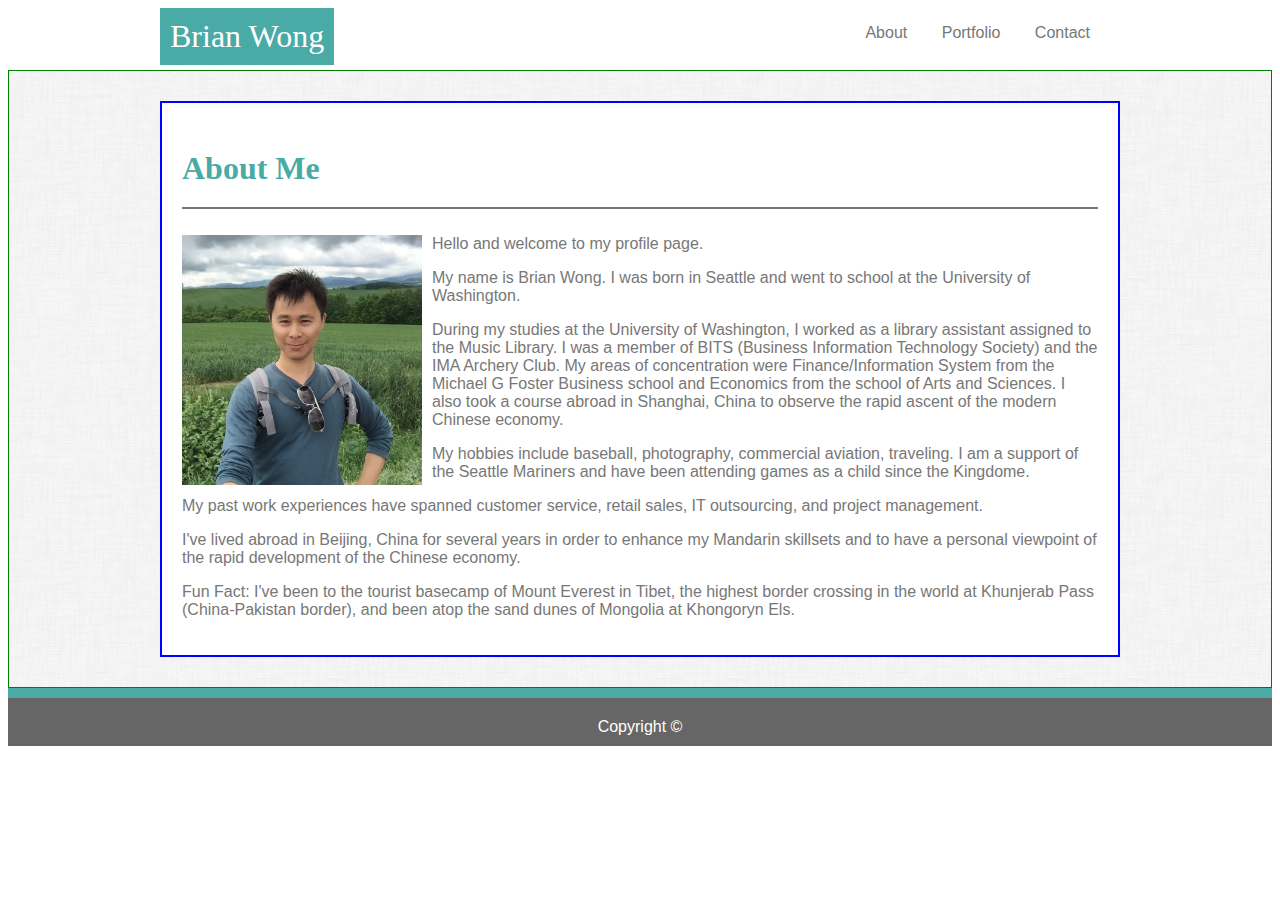
==== index.html @ 7e6d79ca "adding homework onto GitHub" ====
<!DOCTYPE html>
<html lang="en">
  <head>
    <meta charset="utf-8">
    <title>Brian's Profile</title>
    <link rel="stylesheet" type="text/css" href="assets/css/style.css">
  </head>

  <body>
  <div class = "container-headernav">
    <section id = "head-nav">
      <!-- Header -->
      <header id = "heading">Brian Wong</header>

      <!-- Navigation -->
      <nav id = "navbar">
        <ul>
            <li><a href="index.html">About</a></li>
            <li><a href="portfolio.html">Portfolio</a></li>
            <li><a href="contact.html">Contact</a></li>
        </ul> 
      </nav>
    </section>
  </div>  

    <!-- Container, Main-Bio, Bio-Image -->
  <div class ="container-bio">
    <section id ="main-bio">
        <h2>About Me</h2>

        <img id ="bio-image" src="assets/images/IMG_4884b.jpg" alt="Brian Wong">
        
        <p>Hello and welcome to my profile page.</p>
          
        <p>My name is Brian Wong. I was born in Seattle and went to school at the University of Washington.</p>

        <p>During my studies at the University of Washington, I worked as a library assistant assigned to the Music Library. I was a member of BITS (Business Information Technology Society) and the IMA Archery Club. My areas of concentration were Finance/Information System from the Michael G Foster Business school and Economics from the school of Arts and Sciences. I also took a course abroad in Shanghai, China to observe the rapid ascent of the modern Chinese economy.</p>

        <p>My hobbies include baseball, photography, commercial aviation, traveling. I am a support of the Seattle Mariners and have been attending games as a child since the Kingdome.</p>

        <p>My past work experiences have spanned customer service, retail sales, IT outsourcing, and project management.</p>

        <p>I've lived abroad in Beijing, China for several years in order to enhance my Mandarin skillsets and to have a personal viewpoint of the rapid development of the Chinese economy.</p>

        <p>Fun Fact: I've been to the tourist basecamp of Mount Everest in Tibet, the highest border crossing in the world at Khunjerab Pass (China-Pakistan border), and been atop the sand dunes of Mongolia at Khongoryn Els.</p>
    </section>

  </div>

  <!-- Footer -->
  <footer>Copyright ©</footer>

  </body>

</html>
---- assets/css/style.css ----
/* global */

*{
    font-family: Arial, Helvetica, sans-serif;
    color: #777777;
    box-sizing: border-box;
}


#heading{
    font-family: Georgia, 'Times New Roman', Times, serif;
    background: #4aaaa5;
    color: #ffffff;
    float: left;
    font-size: 2em;
    padding: 10px;
    margin-bottom: 5px;
}


h2 {
    clear:both;
    color: #4aaaa5;
    font-family: Georgia, 'Times New Roman', Times, serif;
    border-bottom: 2px solid #777777;
    padding-bottom: 20px;
    font-size: 2em;
}

p, 
body{
    color:#777777;
}

footer{
    clear:both;
    border-top: 10px solid #4aaaa5;
    background-color: #666666;
    color: #ffffff;
    text-align: center;
    padding:20px 10px 10px 10px;
}

/* Containers */

.container-headernav{
    max-width: 960px;
    margin: auto;
}
.container-bio,
.container-contact,
.container-portfolio{
    clear:both;
    background-image: url("../../assets/images/dust_scratches.png");
    background-repeat: repeat;
    background-color: #cccccc;
    padding-top: 30px;
    padding-bottom: 30px;
    border: 1px solid green;
}

/* navigation */
#navbar {
    float: right;
}

#navbar ul{
    list-style: none; 
}

#navbar li{
    display: inline;
}

#navbar a{
    text-decoration: none;
    padding-right: 30px;
}

/* About Page*/

#bio-image{
    float:left;
    padding-right: 10px; 
    width: 250px;
    height: 250px; 
}

/* Contact Page */

#contact form{
    box-sizing: border-box;
    max-width: 960px;
    padding-left:10px;  
}

#main-bio,
#contact,
#portfolio{
    clear:both;
    border-top: 2px solid lightgray;
    padding: 20px;
    background-color: white;
    max-width: 960px;
    margin: auto;    
    border:  2px solid blue;
}


/* Contact Inputs */
input[type=button]{
    background-color: #4aaaa5;
    border: none;
    color: white;
    text-decoration: none;
    margin-top: 20px;
    margin-bottom: 20px;
    cursor: pointer;
    width: 100px;
    height: 25px;
}

input[type=text],
input[type=email]{
    padding-left:10px;
    margin-left:10px;
    width: 95%;
    height:20px;
}

textarea{
    width: 95%;
    height: 50px;
    margin-left:10px;
    padding-left:10px;
}

/* Portfolio grid */
#portfolio .wrapper{
    border: 2px solid red;
    display: grid; 
    grid-template-columns: 50% 50%;
    grid-gap:10px;
    padding: 20px;
}

.grid-item{
    border: 2px solid black;
    max-width: 375px;
    align-self: center;
    justify-self: center;
    padding: 5px;
}

.grid-item-caption {
    position: relative;
    background-color: #4aaaa5;
    top: 10px;
    max-width: 200px;
    max-height: 50px;
    

}
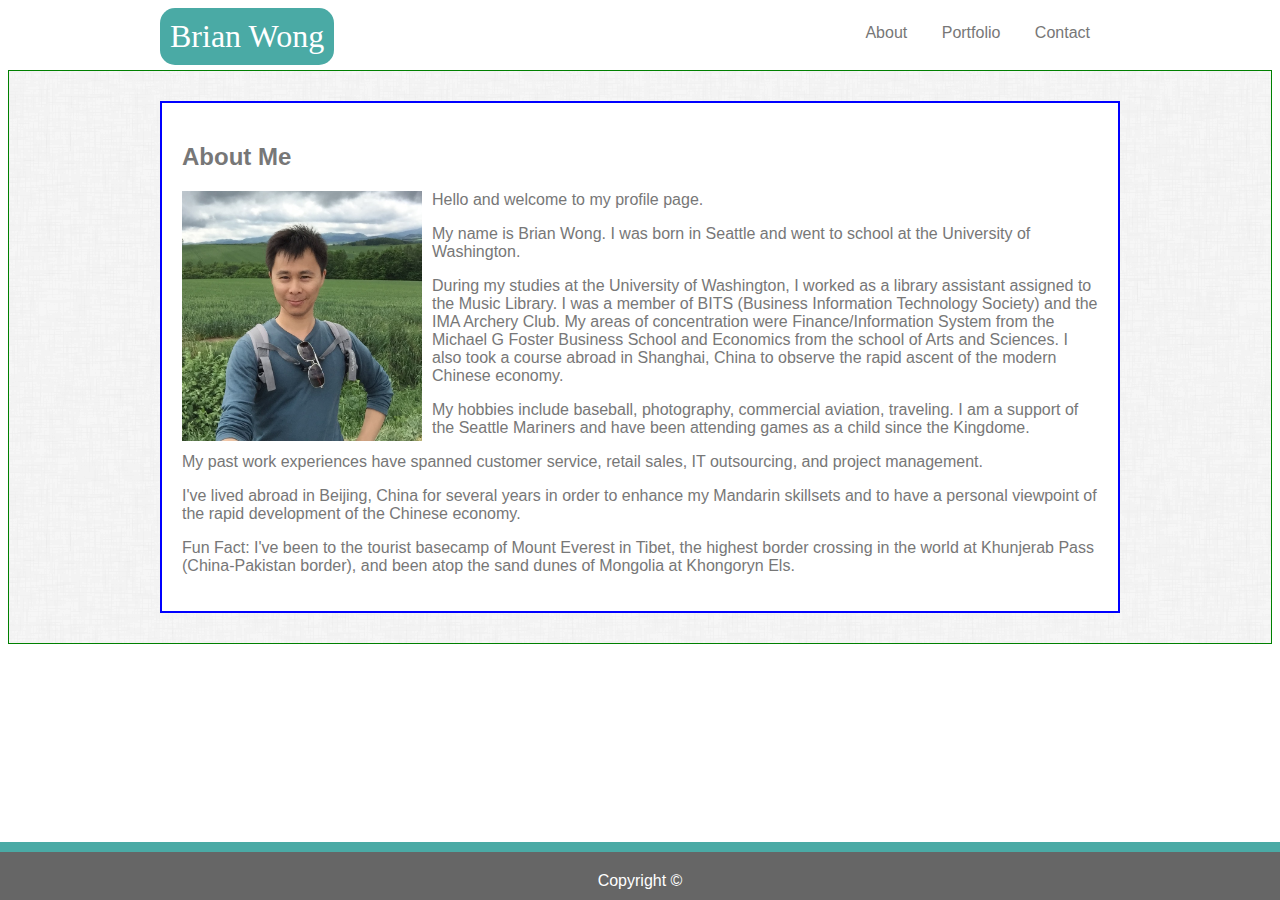
==== commit c30dc911: "new changes 20180807" ====
--- a/index.html
+++ b/index.html
@@ -16,8 +16,8 @@
       <nav id = "navbar">
         <ul>
             <li><a href="index.html">About</a></li>
-            <li><a href="portfolio.html">Portfolio</a></li>
-            <li><a href="contact.html">Contact</a></li>
+            <li><a href="pages/portfolio.html">Portfolio</a></li>
+            <li><a href="pages/contact.html">Contact</a></li>
         </ul> 
       </nav>
     </section>
@@ -34,7 +34,7 @@
           
         <p>My name is Brian Wong. I was born in Seattle and went to school at the University of Washington.</p>
 
-        <p>During my studies at the University of Washington, I worked as a library assistant assigned to the Music Library. I was a member of BITS (Business Information Technology Society) and the IMA Archery Club. My areas of concentration were Finance/Information System from the Michael G Foster Business school and Economics from the school of Arts and Sciences. I also took a course abroad in Shanghai, China to observe the rapid ascent of the modern Chinese economy.</p>
+        <p>During my studies at the University of Washington, I worked as a library assistant assigned to the Music Library. I was a member of BITS (Business Information Technology Society) and the IMA Archery Club. My areas of concentration were Finance/Information System from the Michael G Foster Business School and Economics from the school of Arts and Sciences. I also took a course abroad in Shanghai, China to observe the rapid ascent of the modern Chinese economy.</p>
 
         <p>My hobbies include baseball, photography, commercial aviation, traveling. I am a support of the Seattle Mariners and have been attending games as a child since the Kingdome.</p>
 
@@ -48,7 +48,7 @@
   </div>
 
   <!-- Footer -->
-  <footer>Copyright ©</footer>
+  <footer class = "footer">Copyright ©</footer>
 
   </body>
 
--- a/assets/css/style.css
+++ b/assets/css/style.css
@@ -15,10 +15,11 @@
     font-size: 2em;
     padding: 10px;
     margin-bottom: 5px;
+    border-radius: 15px;
 }
 
 
-h2 {
+h2, {
     clear:both;
     color: #4aaaa5;
     font-family: Georgia, 'Times New Roman', Times, serif;
@@ -32,8 +33,12 @@
     color:#777777;
 }
 
-footer{
+.footer{
     clear:both;
+    position: fixed;
+    left: 0;
+    bottom: 0;
+    width: 100%;
     border-top: 10px solid #4aaaa5;
     background-color: #666666;
     color: #ffffff;
@@ -122,16 +127,20 @@
 
 input[type=text],
 input[type=email]{
+    padding-top: 5px;
     padding-left:10px;
-    margin-left:10px;
     width: 95%;
-    height:20px;
+    height:35px;
 }
 
 textarea{
+    max-width: 95%;
+    min-width: 95%;
     width: 95%;
-    height: 50px;
-    margin-left:10px;
+    min-height: 75px;
+    max-height: 200px;
+    height: 75px;
+    padding-top: 5px;
     padding-left:10px;
 }
 
@@ -147,18 +156,23 @@
 .grid-item{
     border: 2px solid black;
     max-width: 375px;
+    max-height: 225px;
     align-self: center;
     justify-self: center;
-    padding: 5px;
+    position: relative;
+    padding-top:3px;
 }
 
 .grid-item-caption {
-    position: relative;
+    position: absolute;
     background-color: #4aaaa5;
-    top: 10px;
-    max-width: 200px;
+    bottom: 30px;
+    width: 100%;
+    max-width: 350px;
     max-height: 50px;
-    
-
+    text-align: center;
+    padding-top: 5px;
+    padding-bottom: 5px;
+    color: #ffffff;
 }
 
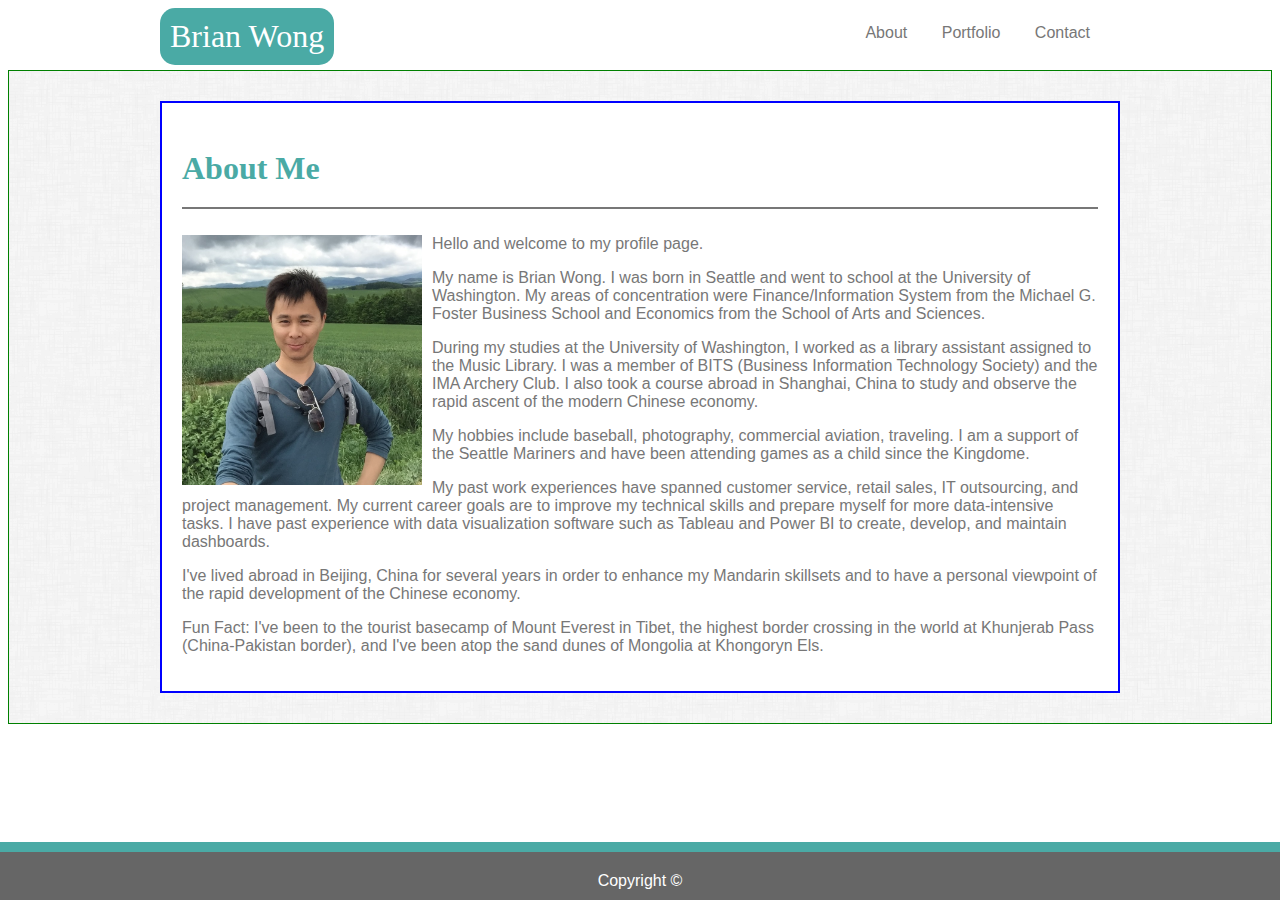
==== commit bbf0950e: "new changes 20180808" ====
--- a/index.html
+++ b/index.html
@@ -32,17 +32,17 @@
         
         <p>Hello and welcome to my profile page.</p>
           
-        <p>My name is Brian Wong. I was born in Seattle and went to school at the University of Washington.</p>
+        <p>My name is Brian Wong. I was born in Seattle and went to school at the University of Washington. My areas of concentration were Finance/Information System from the Michael G. Foster Business School and Economics from the School of Arts and Sciences.</p>
 
-        <p>During my studies at the University of Washington, I worked as a library assistant assigned to the Music Library. I was a member of BITS (Business Information Technology Society) and the IMA Archery Club. My areas of concentration were Finance/Information System from the Michael G Foster Business School and Economics from the school of Arts and Sciences. I also took a course abroad in Shanghai, China to observe the rapid ascent of the modern Chinese economy.</p>
+        <p>During my studies at the University of Washington, I worked as a library assistant assigned to the Music Library. I was a member of BITS (Business Information Technology Society) and the IMA Archery Club. I also took a course abroad in Shanghai, China to study and observe the rapid ascent of the modern Chinese economy.</p>
 
         <p>My hobbies include baseball, photography, commercial aviation, traveling. I am a support of the Seattle Mariners and have been attending games as a child since the Kingdome.</p>
 
-        <p>My past work experiences have spanned customer service, retail sales, IT outsourcing, and project management.</p>
+        <p>My past work experiences have spanned customer service, retail sales, IT outsourcing, and project management. My current career goals are to improve my technical skills and prepare myself for more data-intensive tasks. I have past experience with data visualization software such as Tableau and Power BI to create, develop, and maintain dashboards.</p>
 
         <p>I've lived abroad in Beijing, China for several years in order to enhance my Mandarin skillsets and to have a personal viewpoint of the rapid development of the Chinese economy.</p>
 
-        <p>Fun Fact: I've been to the tourist basecamp of Mount Everest in Tibet, the highest border crossing in the world at Khunjerab Pass (China-Pakistan border), and been atop the sand dunes of Mongolia at Khongoryn Els.</p>
+        <p>Fun Fact: I've been to the tourist basecamp of Mount Everest in Tibet, the highest border crossing in the world at Khunjerab Pass (China-Pakistan border), and I've been atop the sand dunes of Mongolia at Khongoryn Els.</p>
     </section>
 
   </div>
--- a/assets/css/style.css
+++ b/assets/css/style.css
@@ -5,7 +5,6 @@
     color: #777777;
     box-sizing: border-box;
 }
-
 
 #heading{
     font-family: Georgia, 'Times New Roman', Times, serif;
@@ -18,8 +17,7 @@
     border-radius: 15px;
 }
 
-
-h2, {
+h2 {
     clear:both;
     color: #4aaaa5;
     font-family: Georgia, 'Times New Roman', Times, serif;
@@ -43,11 +41,11 @@
     background-color: #666666;
     color: #ffffff;
     text-align: center;
+    font-size: 1em;
     padding:20px 10px 10px 10px;
 }
 
 /* Containers */
-
 .container-headernav{
     max-width: 960px;
     margin: auto;
@@ -83,7 +81,6 @@
 }
 
 /* About Page*/
-
 #bio-image{
     float:left;
     padding-right: 10px; 
@@ -92,7 +89,6 @@
 }
 
 /* Contact Page */
-
 #contact form{
     box-sizing: border-box;
     max-width: 960px;
@@ -148,19 +144,19 @@
 #portfolio .wrapper{
     border: 2px solid red;
     display: grid; 
-    grid-template-columns: 50% 50%;
-    grid-gap:10px;
+    grid-template-columns: 1fr 1fr;
+    grid-gap: 10px;
     padding: 20px;
 }
 
 .grid-item{
     border: 2px solid black;
-    max-width: 375px;
-    max-height: 225px;
+    max-width: 100%;
+    max-height: 100%;
     align-self: center;
     justify-self: center;
     position: relative;
-    padding-top:3px;
+    padding-top: 3px;
 }
 
 .grid-item-caption {
@@ -168,11 +164,35 @@
     background-color: #4aaaa5;
     bottom: 30px;
     width: 100%;
-    max-width: 350px;
-    max-height: 50px;
+    max-width: 100%;
+    max-height: 30%;
     text-align: center;
     padding-top: 5px;
     padding-bottom: 5px;
     color: #ffffff;
 }
 
+/* Scrollbar */
+html {
+    overflow-y: scroll; 
+  }
+
+  /* width */
+::-webkit-scrollbar {
+    width: 10px;
+}
+
+/* Track */
+::-webkit-scrollbar-track {
+    background: #f1f1f1; 
+}
+
+/* Handle */
+::-webkit-scrollbar-thumb {
+    background: #888; 
+}
+
+/* Handle on hover */
+::-webkit-scrollbar-thumb:hover {
+    background: #555; 
+}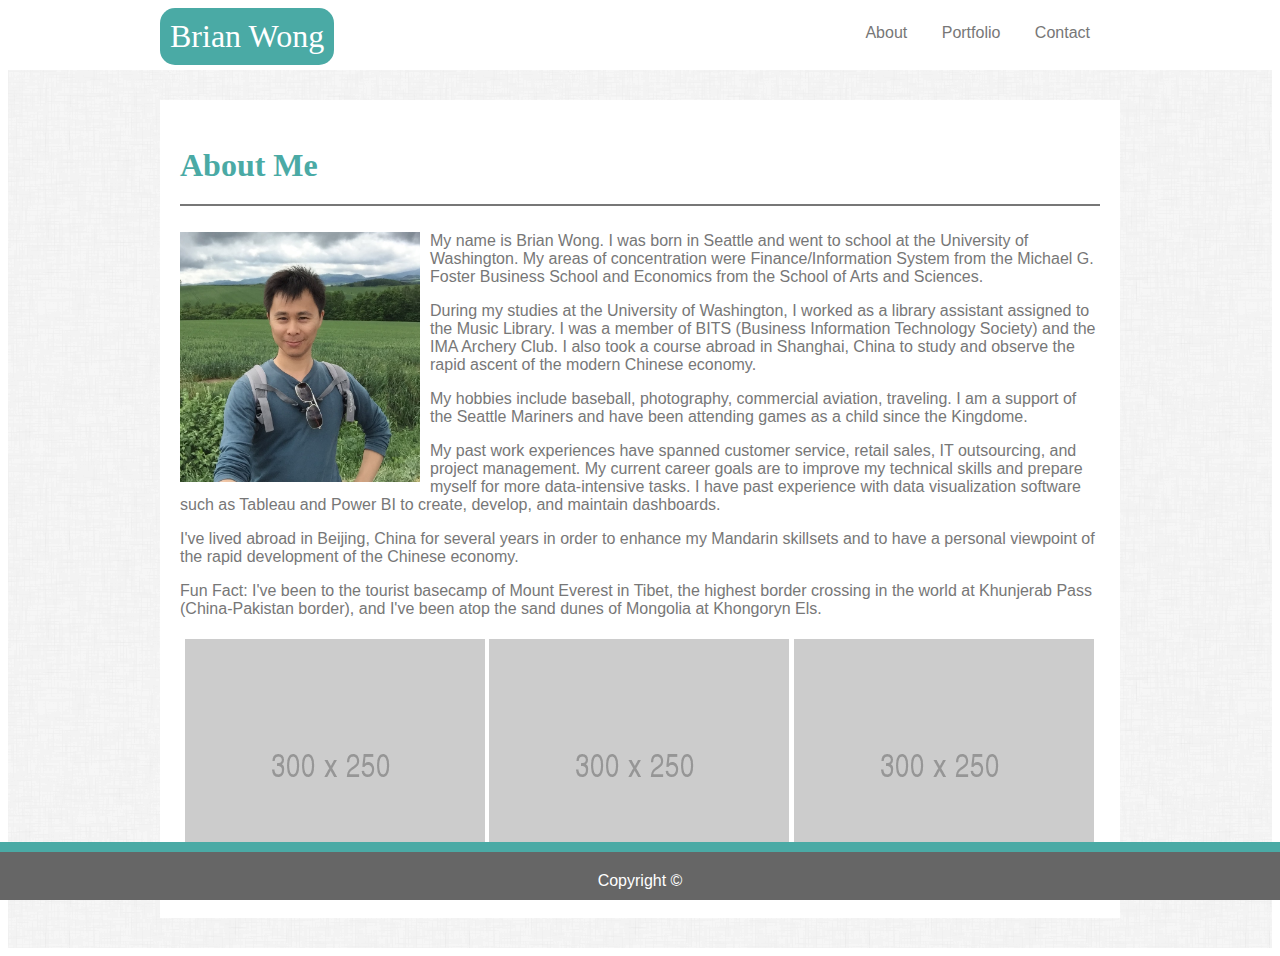
==== commit 0d992080: "updates to homework 20180808 2113" ====
--- a/index.html
+++ b/index.html
@@ -2,6 +2,7 @@
 <html lang="en">
   <head>
     <meta charset="utf-8">
+    <meta name="viewport" content="width=device-width, initial-scale=1">
     <title>Brian's Profile</title>
     <link rel="stylesheet" type="text/css" href="assets/css/style.css">
   </head>
@@ -29,9 +30,7 @@
         <h2>About Me</h2>
 
         <img id ="bio-image" src="assets/images/IMG_4884b.jpg" alt="Brian Wong">
-        
-        <p>Hello and welcome to my profile page.</p>
-          
+                 
         <p>My name is Brian Wong. I was born in Seattle and went to school at the University of Washington. My areas of concentration were Finance/Information System from the Michael G. Foster Business School and Economics from the School of Arts and Sciences.</p>
 
         <p>During my studies at the University of Washington, I worked as a library assistant assigned to the Music Library. I was a member of BITS (Business Information Technology Society) and the IMA Archery Club. I also took a course abroad in Shanghai, China to study and observe the rapid ascent of the modern Chinese economy.</p>
@@ -43,6 +42,13 @@
         <p>I've lived abroad in Beijing, China for several years in order to enhance my Mandarin skillsets and to have a personal viewpoint of the rapid development of the Chinese economy.</p>
 
         <p>Fun Fact: I've been to the tourist basecamp of Mount Everest in Tibet, the highest border crossing in the world at Khunjerab Pass (China-Pakistan border), and I've been atop the sand dunes of Mongolia at Khongoryn Els.</p>
+
+        <div class ="container-about-me-pictures">
+            <img id ="mount-everest-image" src="assets/images/300x250.png" alt="Mount Everest">
+            <img id ="khunjerab-pass-image" src="assets/images/300x250.png" alt="Khunjerab Pass">
+            <img id ="khongoryn-els-image" src="assets/images/300x250.png" alt="Khongoryn Els">
+        </div>
+
     </section>
 
   </div>
--- a/assets/css/style.css
+++ b/assets/css/style.css
@@ -59,7 +59,7 @@
     background-color: #cccccc;
     padding-top: 30px;
     padding-bottom: 30px;
-    border: 1px solid green;
+    /* border: 1px solid green; */
 }
 
 /* navigation */
@@ -88,6 +88,11 @@
     height: 250px; 
 }
 
+.container-about-me-pictures{
+    align-items:center;
+    padding: 5px;
+}
+
 /* Contact Page */
 #contact form{
     box-sizing: border-box;
@@ -98,13 +103,12 @@
 #main-bio,
 #contact,
 #portfolio{
-    clear:both;
-    border-top: 2px solid lightgray;
+    /* border:  2px solid blue; */
+    clear:both;
     padding: 20px;
     background-color: white;
     max-width: 960px;
     margin: auto;    
-    border:  2px solid blue;
 }
 
 
@@ -133,8 +137,8 @@
     max-width: 95%;
     min-width: 95%;
     width: 95%;
-    min-height: 75px;
-    max-height: 200px;
+    min-height: 100px;
+    max-height: 250px;
     height: 75px;
     padding-top: 5px;
     padding-left:10px;
@@ -142,7 +146,7 @@
 
 /* Portfolio grid */
 #portfolio .wrapper{
-    border: 2px solid red;
+    /* border: 2px solid red; */
     display: grid; 
     grid-template-columns: 1fr 1fr;
     grid-gap: 10px;
@@ -150,7 +154,7 @@
 }
 
 .grid-item{
-    border: 2px solid black;
+    /* border: 2px solid black; */
     max-width: 100%;
     max-height: 100%;
     align-self: center;
@@ -172,6 +176,16 @@
     color: #ffffff;
 }
 
+/* font icons */
+.fa-baseball-ball,
+.fa-globe,
+.fa-cocktail,
+.fa-camera,
+.fa-subway,
+.fa-plane{
+    color:white;
+}
+
 /* Scrollbar */
 html {
     overflow-y: scroll; 
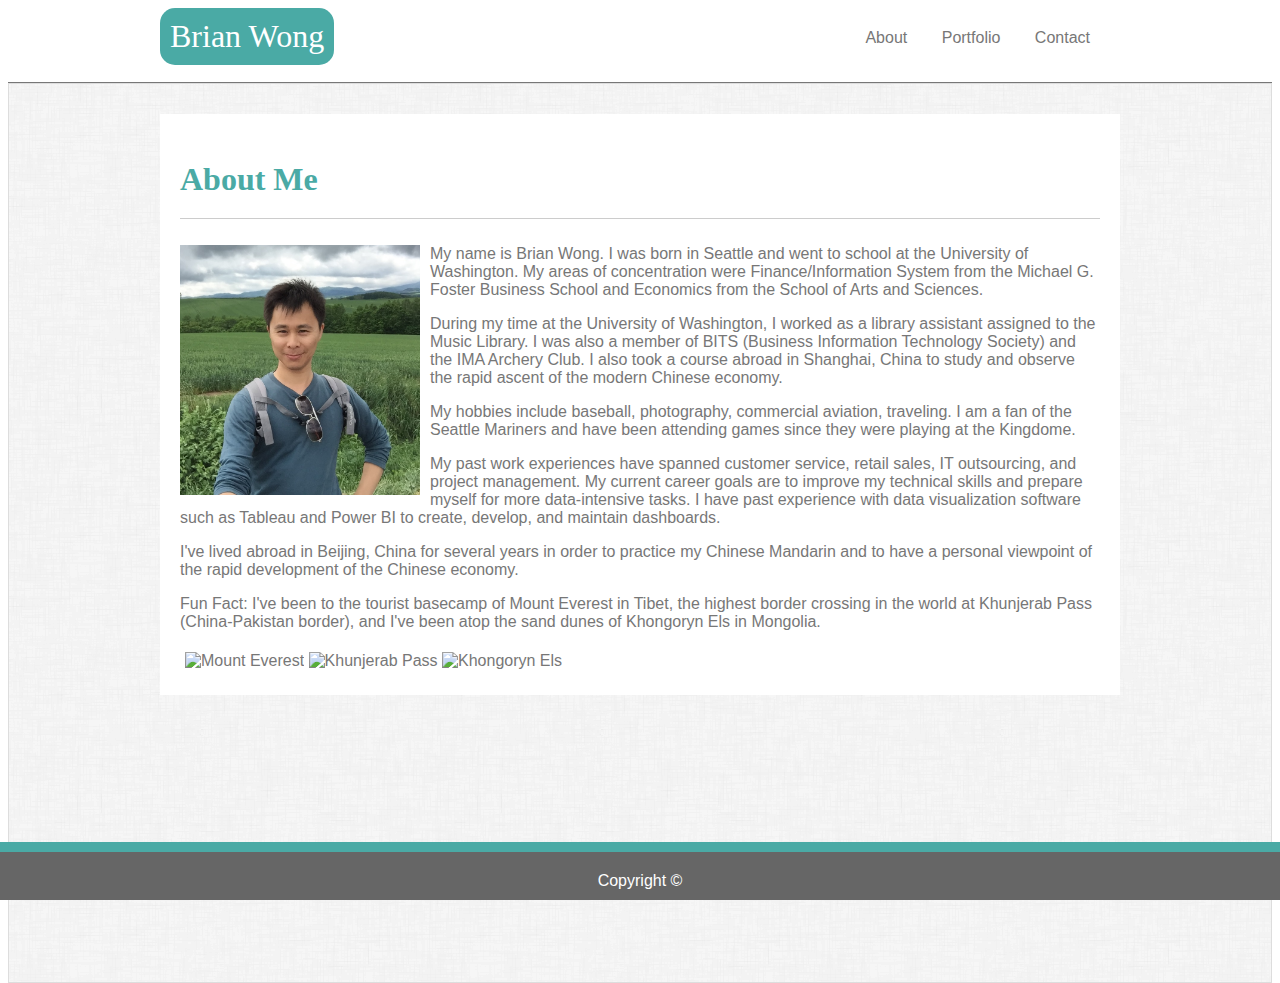
==== commit e320ad84: "new changes 20180810" ====
--- a/index.html
+++ b/index.html
@@ -33,24 +33,22 @@
                  
         <p>My name is Brian Wong. I was born in Seattle and went to school at the University of Washington. My areas of concentration were Finance/Information System from the Michael G. Foster Business School and Economics from the School of Arts and Sciences.</p>
 
-        <p>During my studies at the University of Washington, I worked as a library assistant assigned to the Music Library. I was a member of BITS (Business Information Technology Society) and the IMA Archery Club. I also took a course abroad in Shanghai, China to study and observe the rapid ascent of the modern Chinese economy.</p>
+        <p>During my time at the University of Washington, I worked as a library assistant assigned to the Music Library. I was also a member of BITS (Business Information Technology Society) and the IMA Archery Club. I also took a course abroad in Shanghai, China to study and observe the rapid ascent of the modern Chinese economy.</p>
 
-        <p>My hobbies include baseball, photography, commercial aviation, traveling. I am a support of the Seattle Mariners and have been attending games as a child since the Kingdome.</p>
+        <p>My hobbies include baseball, photography, commercial aviation, traveling. I am a fan of the Seattle Mariners and have been attending games since they were playing at the Kingdome.</p>
 
         <p>My past work experiences have spanned customer service, retail sales, IT outsourcing, and project management. My current career goals are to improve my technical skills and prepare myself for more data-intensive tasks. I have past experience with data visualization software such as Tableau and Power BI to create, develop, and maintain dashboards.</p>
 
-        <p>I've lived abroad in Beijing, China for several years in order to enhance my Mandarin skillsets and to have a personal viewpoint of the rapid development of the Chinese economy.</p>
+        <p>I've lived abroad in Beijing, China for several years in order to practice my Chinese Mandarin and to have a personal viewpoint of the rapid development of the Chinese economy.</p>
 
-        <p>Fun Fact: I've been to the tourist basecamp of Mount Everest in Tibet, the highest border crossing in the world at Khunjerab Pass (China-Pakistan border), and I've been atop the sand dunes of Mongolia at Khongoryn Els.</p>
+        <p>Fun Fact: I've been to the tourist basecamp of Mount Everest in Tibet, the highest border crossing in the world at Khunjerab Pass (China-Pakistan border), and I've been atop the sand dunes of Khongoryn Els in Mongolia.</p>
 
         <div class ="container-about-me-pictures">
-            <img id ="mount-everest-image" src="assets/images/300x250.png" alt="Mount Everest">
-            <img id ="khunjerab-pass-image" src="assets/images/300x250.png" alt="Khunjerab Pass">
-            <img id ="khongoryn-els-image" src="assets/images/300x250.png" alt="Khongoryn Els">
+            <img id ="mount-everest-image" src="assets/images/DSC_7345.JPG" alt="Mount Everest" width = "300" height ="200">
+            <img id ="khunjerab-pass-image" src="assets/images/DSC_4364.JPG" alt="Khunjerab Pass" width = "300" height ="200">
+            <img id ="khongoryn-els-image" src="assets/images/DSC_1612.JPG" alt="Khongoryn Els" width = "300" height ="200">
         </div>
-
     </section>
-
   </div>
 
   <!-- Footer -->
--- a/assets/css/style.css
+++ b/assets/css/style.css
@@ -15,20 +15,23 @@
     padding: 10px;
     margin-bottom: 5px;
     border-radius: 15px;
+    /* border: 1px solid red; */
 }
 
 h2 {
     clear:both;
     color: #4aaaa5;
     font-family: Georgia, 'Times New Roman', Times, serif;
-    border-bottom: 2px solid #777777;
+    border-bottom: 1px solid #cccccc;
     padding-bottom: 20px;
     font-size: 2em;
 }
 
 p, 
-body{
+body,
+html{
     color:#777777;
+    height:100%;
 }
 
 .footer{
@@ -46,9 +49,11 @@
 }
 
 /* Containers */
+
 .container-headernav{
-    max-width: 960px;
     margin: auto;
+    border-bottom: 1px solid #777777;
+    height: 75px;   
 }
 .container-bio,
 .container-contact,
@@ -57,14 +62,20 @@
     background-image: url("../../assets/images/dust_scratches.png");
     background-repeat: repeat;
     background-color: #cccccc;
+    background-position: center;
+    border: 1px solid #dddddd;
     padding-top: 30px;
     padding-bottom: 30px;
+    height: 100%;
     /* border: 1px solid green; */
 }
+
 
 /* navigation */
 #navbar {
     float: right;
+    padding-top:5px;
+    /* border: 1px solid red; */
 }
 
 #navbar ul{
@@ -98,6 +109,16 @@
     box-sizing: border-box;
     max-width: 960px;
     padding-left:10px;  
+}
+
+#head-nav{
+    clear: both;
+    background-color: white;
+    max-width: 960px;
+    margin:auto;
+    height: 75px;
+    border-bottom: 1px solid #777777;
+    position: relative;
 }
 
 #main-bio,
